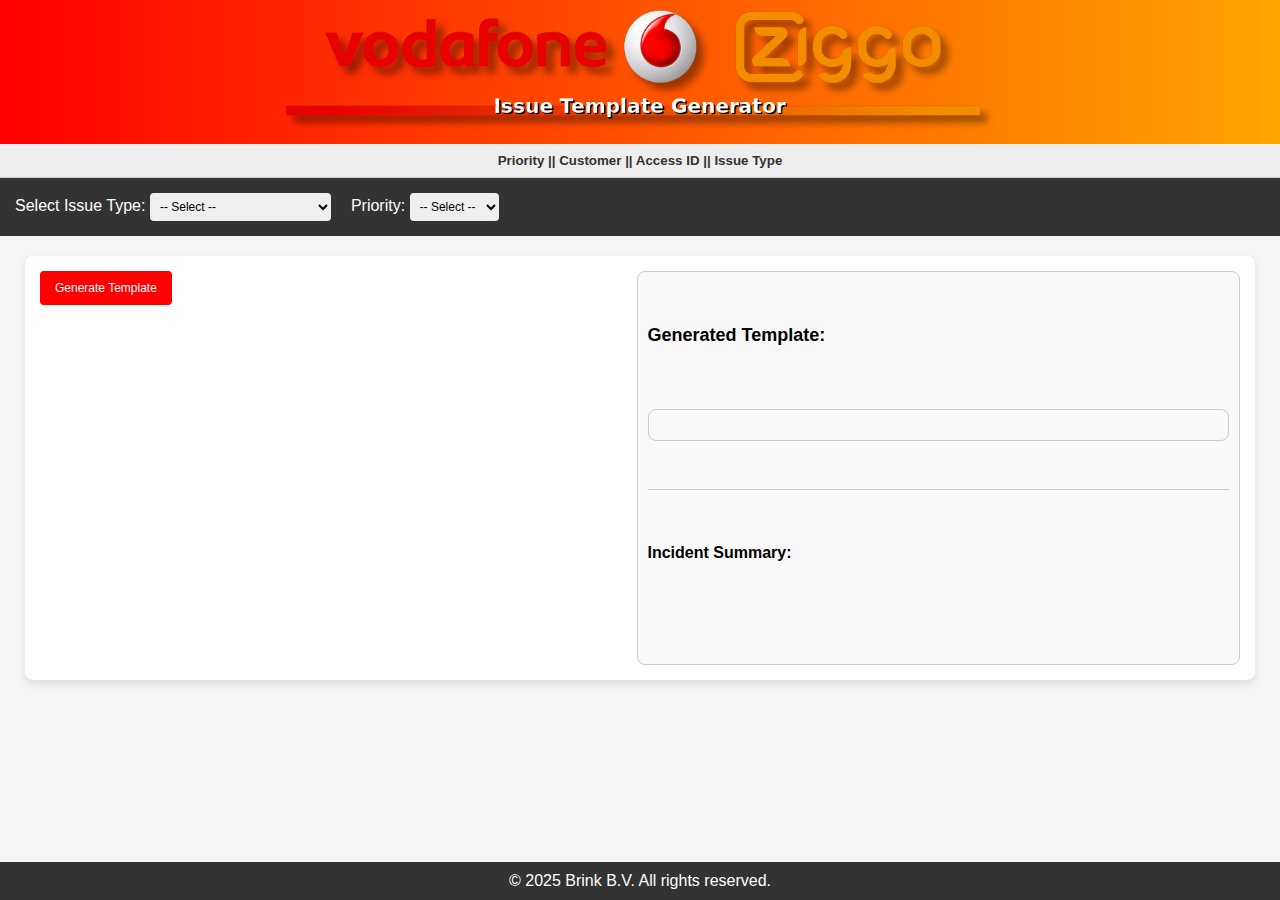
==== index.html @ 905b289a "index.html" ====
<!DOCTYPE html>
<html lang="en">
<head>
    <meta charset="UTF-8">
    <meta name="viewport" content="width=device-width, initial-scale=1.0">
    <title>Issue Template Generator</title>
    <link rel="stylesheet" href="styles.css">
</head>
<body>

<div class="banner">
    <img src="vz.png" alt="Issue Template Generator Logo" class="logo-banner" />
</div>

<div class="summary-bar">
    <input type="text" id="summary-bar" readonly value="Priority || Customer || Access ID || Issue Type" />
</div>

<div class="top-bar">
    <div>
        <label for="issue-type">Select Issue Type:</label>
        <select id="issue-type" aria-label="Select an Issue Type" required>
            <option value="">-- Select --</option>
            <option value="MultiWifi - Hinder">MultiWifi - Hinder</option>
            <option value="MultiWifi - No Connection">MultiWifi - No Connection</option>
            <option value="Telefonie - Feature Issues">Telephony - Feature Issues</option>
            <option value="Telefonie - No in- or outgoing calls">Telephony - No In/Out Calls</option>
            <option value="Telefonie - One way audio">Telephony - One Way Audio</option>
            <option value="Telefonie - Quality issues">Telephony - Quality Issues</option>
            <option value="Data - No Connection">Data - No Connection</option>
            <option value="Data - Packetloss">Data - Packetloss</option>
            <option value="Data - Performance Issue">Data - Performance Issue</option>
            <option value="Data - Reachability IP">Data - Reachability IP</option>
            <option value="Data - Speed Issues">Data - Speed Issues</option>
        </select>
    </div>
    <div>
        <label for="priority">Priority:</label>
        <select id="priority" aria-label="Priority" required>
            <option value="">-- Select --</option>
            <option value="P1">P1</option>
            <option value="P2">P2</option>
            <option value="P3">P3</option>
            <option value="P4">P4</option>
        </select>
    </div>
</div>

<div class="container">
    <div class="form-section">
        <form id="template-form">
            <div id="dynamic-fields">
                <!-- Dynamic fields will be inserted here based on issue type -->
            </div>
            <button type="submit">Generate Template</button>
        </form>
    </div>
    <div class="output-section">
        <h2>Generated Template:</h2>
        <div id="template-output" class="template-output"></div>
        <div class="incident-summary" id="incident-summary">
            <h3>Incident Summary:</h3>
            <p id="summary-output"></p>
        </div>
    </div>
</div>

<footer>
    © 2025 Brink B.V. All rights reserved.
</footer>

<script type="module" src="scripts.js" defer></script>
</body>
</html>
---- styles.css ----
body {
    font-family: Arial, sans-serif;
    margin: 0;
    padding: 0;
    background-color: #f5f5f5;
}
.banner {
    text-align: center;
    background: linear-gradient(90deg, red, orange);
    padding: 10px 0;
}
.banner img.logo-banner {
    max-width: 100%;
    height: auto;
    max-height: 120px; /* Adjust based on the logo size */
}
.top-bar {
    display: flex;
    justify-content: flex-start; /* Align items to the left */
    gap: 20px; /* Add spacing between elements */
    background-color: #333;
    padding: 15px;
    color: white;
}
.top-bar select {
    padding: 6px;
    border: none;
    border-radius: 4px;
    font-size: 12px;
}
.summary-bar {
    display: flex;
    justify-content: space-between;
    align-items: center;
    background-color: #eee;
    padding: 8px 15px;
    border-bottom: 1px solid #ccc;
    font-family: Arial, sans-serif;
    color: #333;
    font-weight: bold;
}
.summary-bar input {
    border: none;
    background: none;
    font-weight: bold;
    color: #333;
    width: 100%;
    text-align: center;
    outline: none;
    cursor: text;
}
.container {
    max-width: 1200px;
    margin: 20px auto;
    background: white;
    padding: 15px;
    border-radius: 8px;
    box-shadow: 0 4px 8px rgba(0, 0, 0, 0.1);
    display: flex;
    gap: 15px;
}
.form-section {
    flex: 1;
}
.output-section {
    flex: 1;
    background: #f9f9f9;
    padding: 10px;
    border: 1px solid #ccc;
    border-radius: 8px;
    white-space: pre-wrap;
    font-size: 12px;
}
.form-group {
    display: flex;
    justify-content: space-between;
    align-items: center;
    margin-bottom: 10px;
}
.form-group label {
    flex: 1;
    font-weight: bold;
    margin-right: 8px;
    font-size: 12px;
}
.form-group input, .form-group textarea {
    flex: 2;
    padding: 8px;
    border: 1px solid #ccc;
    border-radius: 4px;
    font-size: 12px;
}
.form-group textarea {
    width: 100%;
    padding: 8px;
    border: 1px solid #ccc;
    border-radius: 4px;
    font-size: 14px;
    resize: both;
    min-height: 80px;
}
textarea {
    width: 100%; /* Makes the textarea take the full width of its container */
    padding: 8px; /* Adds spacing inside the textarea */
    border: 1px solid #ccc; /* Light gray border */
    border-radius: 4px; /* Rounded corners */
    font-size: 14px; /* Text size */
    resize: both; /* Allows resizing in both horizontal and vertical directions */
    min-height: 80px; /* Ensures it’s taller than a typical input field by default */
}
button {
    background-color: red;
    color: white;
    border: none;
    padding: 10px 15px;
    border-radius: 4px;
    cursor: pointer;
    font-size: 12px;
    transition: background-color 0.3s;
}
button:hover {
    background-color: orange;
}
footer {
    text-align: center;
    background-color: #333;
    color: white;
    padding: 10px 0;
    position: fixed;
    bottom: 0;
    width: 100%;
}
.incident-summary {
    margin-top: 20px;
    padding-top: 10px;
    border-top: 1px solid #ccc;
}
.incident-summary h3 {
    font-size: 16px;
    margin-bottom: 8px;
}
.incident-summary p {
    font-size: 14px;
    margin: 0;
}
.template-output {
    font-family: Arial, sans-serif;
    line-height: 1.6;
    background-color: #f9f9f9;
    padding: 15px;
    border-radius: 8px;
    border: 1px solid #ccc;
    margin-top: 20px;
    white-space: pre-wrap;
}
.template-output h2 {
    font-size: 15px;
    margin-bottom: 8px;
    color: #333;
}
.template-output .section-title {
    font-weight: bold;
    margin-top: 15px;
}
/* Toggle Switch */
.switch {
    position: relative;
    display: inline-block;
    width: 34px;
    height: 20px;
}

.switch input {
    opacity: 0;
    width: 0;
    height: 0;
}

.slider {
    position: absolute;
    cursor: pointer;
    top: 0;
    left: 0;
    right: 0;
    bottom: 0;
    background-color: #ccc;
    transition: 0.4s;
    border-radius: 34px;
}

.slider:before {
    position: absolute;
    content: "";
    height: 14px;
    width: 14px;
    left: 3px;
    bottom: 3px;
    background-color: white;
    transition: 0.4s;
    border-radius: 50%;
}

input:checked + .slider {
    background-color: #2196F3;
}

input:checked + .slider:before {
    transform: translateX(14px);
}

/* Dark Mode Styles */
body.dark-mode {
    background-color: #121212;
    color: #ffffff;
}

.dark-mode .banner {
    background: linear-gradient(90deg, #444, #666);
}

.dark-mode .top-bar, .dark-mode .summary-bar {
    background-color: #333;
    color: #eee;
}

.dark-mode .container {
    background-color: #222;
    color: #ddd;
}

.dark-mode button {
    background-color: #555;
    color: white;
}

.dark-mode button:hover {
    background-color: #666;
}
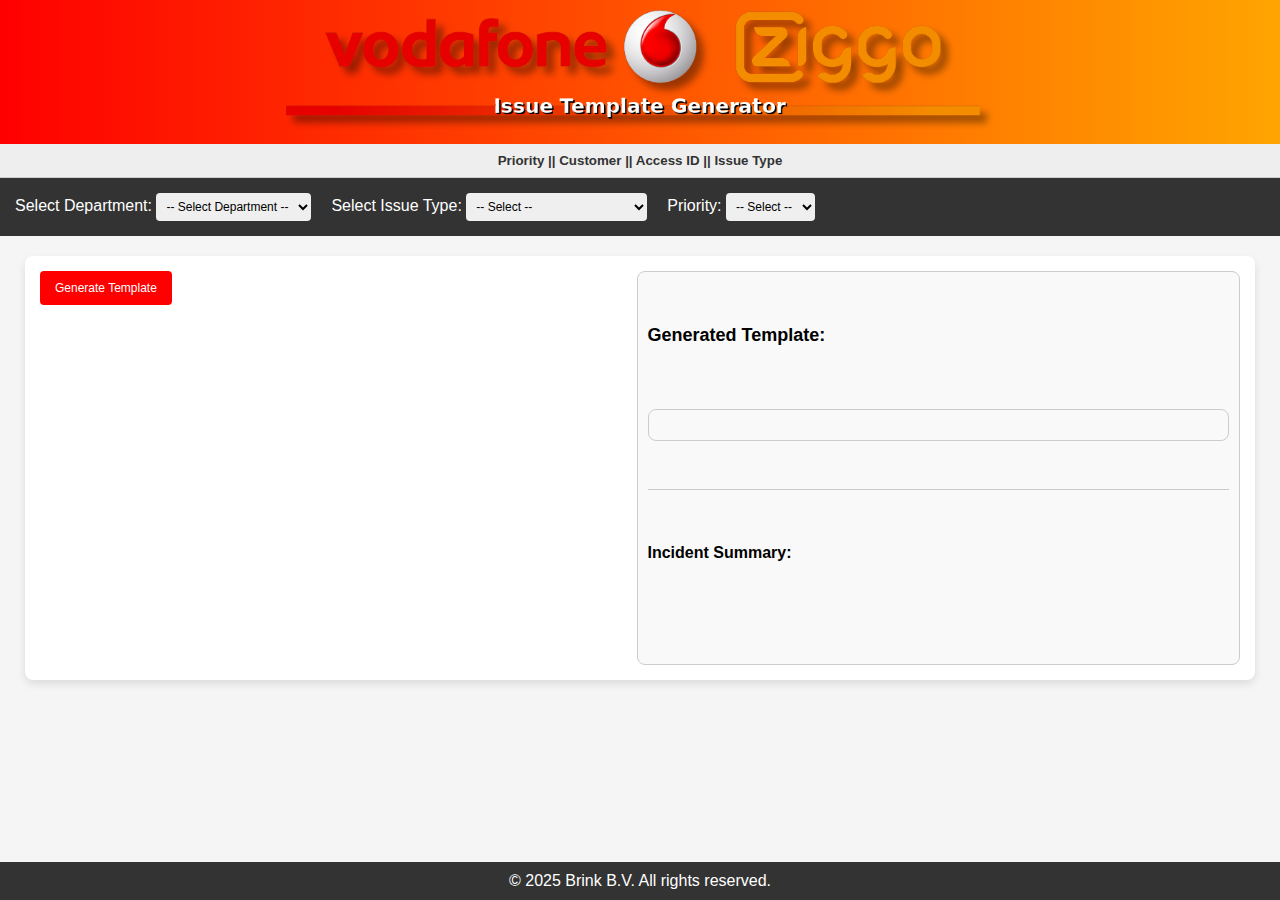
==== commit 1b963b16: "Update index.html" ====
--- a/index.html
+++ b/index.html
@@ -17,6 +17,14 @@
 </div>
 
 <div class="top-bar">
+    <div>
+    <label for="department">Select Department:</label>
+    <select id="department" required>
+        <option value="">-- Select Department --</option>
+        <option value="Tech-Services-Small">Tech Services Small</option>
+        <option value="2nd-Line-B2B">2nd Line B2B</option>
+    </select>
+    </div>
     <div>
         <label for="issue-type">Select Issue Type:</label>
         <select id="issue-type" aria-label="Select an Issue Type" required>
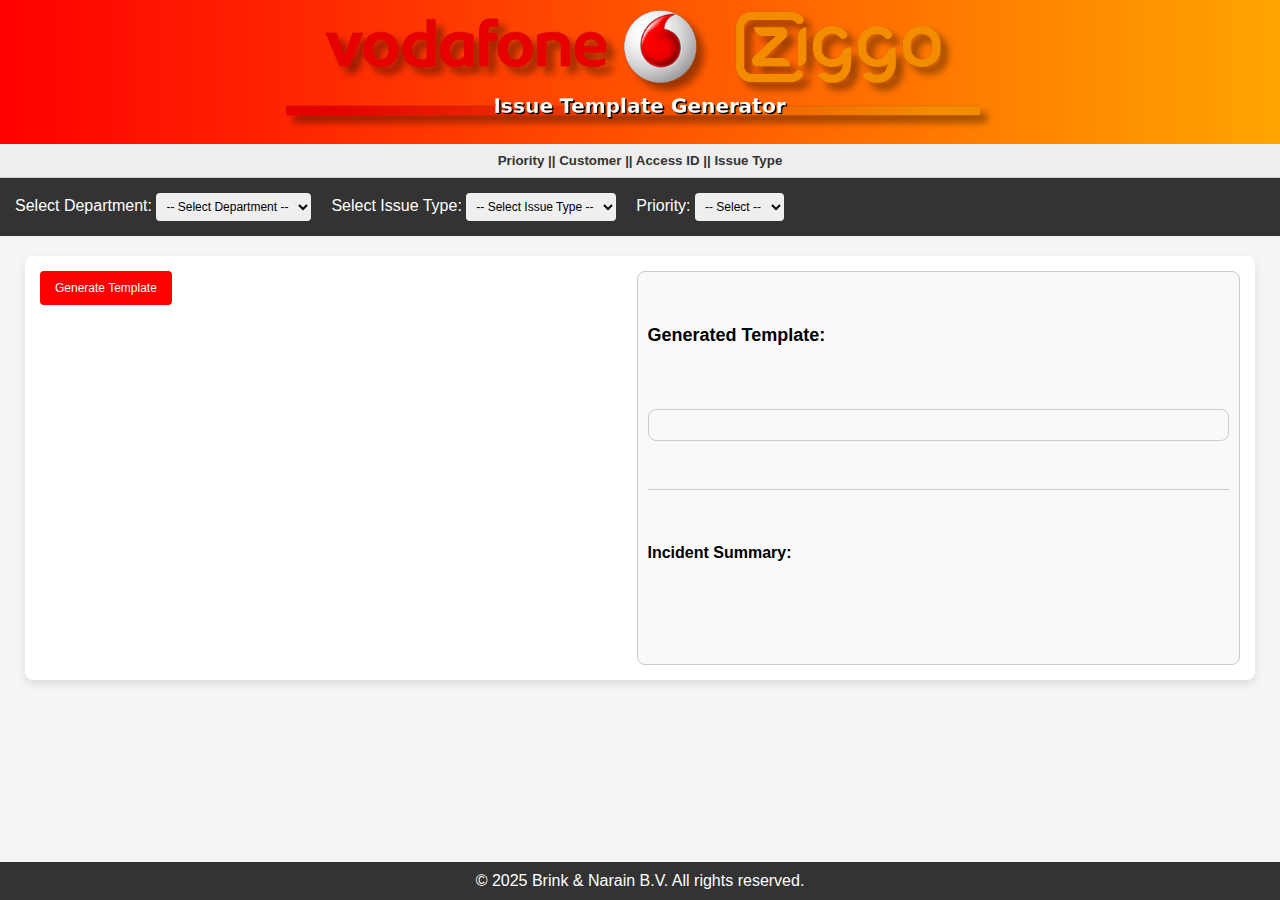
==== commit 94995a85: "Update index.html" ====
--- a/index.html
+++ b/index.html
@@ -17,14 +17,14 @@
 </div>
 
 <div class="top-bar">
-    <div>
+<div>
     <label for="department">Select Department:</label>
     <select id="department" required>
         <option value="">-- Select Department --</option>
-        <option value="Tech-Services-Small">Tech Services Small</option>
-        <option value="2nd-Line-B2B">2nd Line B2B</option>
+        <option value="tech-services-small">Tech Services Small</option>
+        <option value="2nd-line-b2b">2nd Line B2B</option>
     </select>
-    </div>
+</div>
     <div>
         <label for="issue-type">Select Issue Type:</label>
         <select id="issue-type" aria-label="Select an Issue Type" required>
@@ -74,7 +74,7 @@
 </div>
 
 <footer>
-    © 2025 Brink B.V. All rights reserved.
+    © 2025 Brink & Narain B.V. All rights reserved.
 </footer>
 
 <script type="module" src="scripts.js" defer></script>
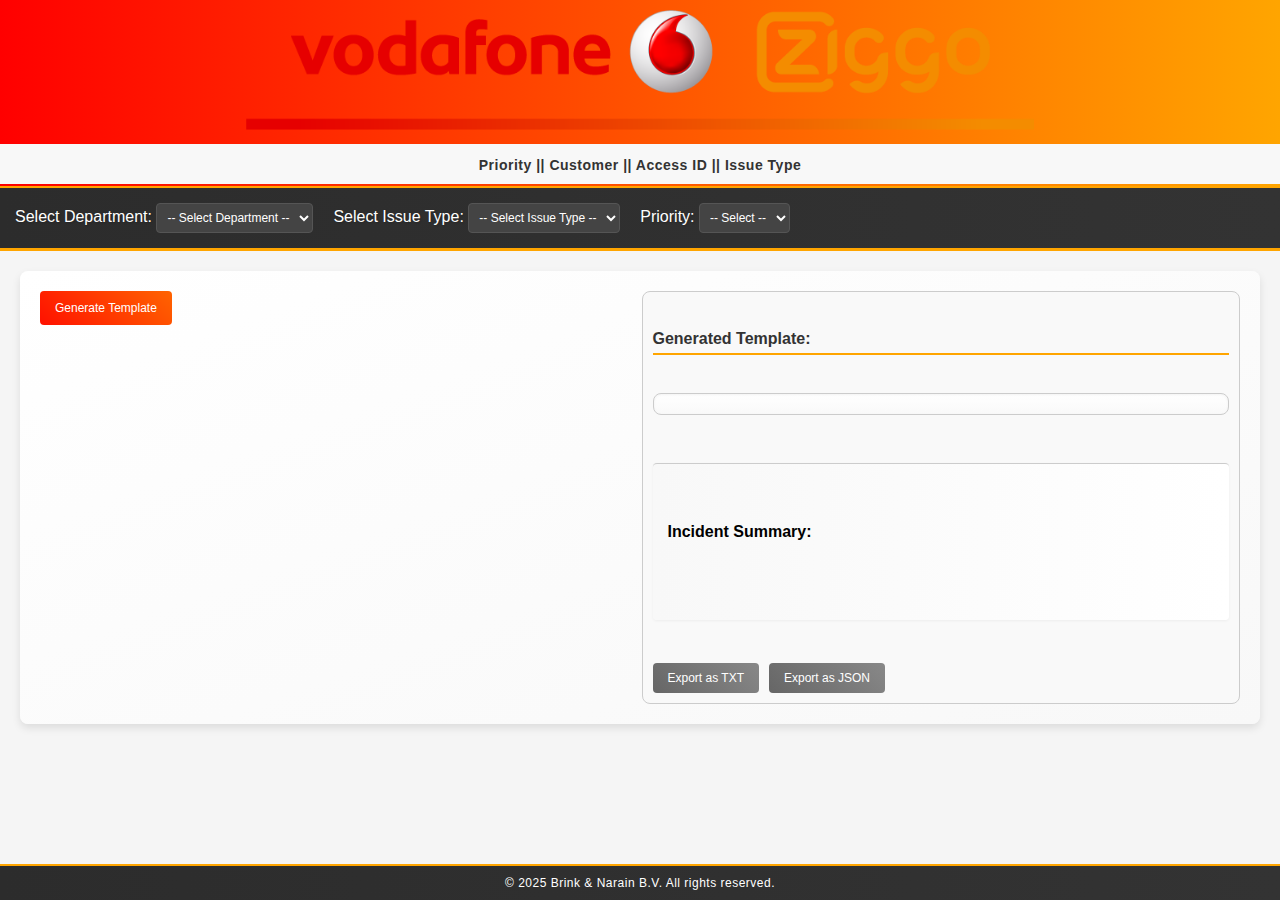
==== commit a9e6c262: "new code" ====
--- a/index.html
+++ b/index.html
@@ -17,29 +17,19 @@
 </div>
 
 <div class="top-bar">
-<div>
-    <label for="department">Select Department:</label>
-    <select id="department" required>
-        <option value="">-- Select Department --</option>
-        <option value="tech-services-small">Tech Services Small</option>
-        <option value="2nd-line-b2b">2nd Line B2B</option>
-    </select>
-</div>
+    <div>
+        <label for="department">Select Department:</label>
+        <select id="department" required>
+            <option value="">-- Select Department --</option>
+            <option value="tech-services-small">Tech Services Small</option>
+            <option value="2nd-line-b2b">2nd Line B2B</option>
+        </select>
+    </div>
     <div>
         <label for="issue-type">Select Issue Type:</label>
         <select id="issue-type" aria-label="Select an Issue Type" required>
             <option value="">-- Select --</option>
-            <option value="MultiWifi - Hinder">MultiWifi - Hinder</option>
-            <option value="MultiWifi - No Connection">MultiWifi - No Connection</option>
-            <option value="Telefonie - Feature Issues">Telephony - Feature Issues</option>
-            <option value="Telefonie - No in- or outgoing calls">Telephony - No In/Out Calls</option>
-            <option value="Telefonie - One way audio">Telephony - One Way Audio</option>
-            <option value="Telefonie - Quality issues">Telephony - Quality Issues</option>
-            <option value="Data - No Connection">Data - No Connection</option>
-            <option value="Data - Packetloss">Data - Packetloss</option>
-            <option value="Data - Performance Issue">Data - Performance Issue</option>
-            <option value="Data - Reachability IP">Data - Reachability IP</option>
-            <option value="Data - Speed Issues">Data - Speed Issues</option>
+            <!-- Issue types are populated dynamically -->
         </select>
     </div>
     <div>
@@ -60,7 +50,7 @@
             <div id="dynamic-fields">
                 <!-- Dynamic fields will be inserted here based on issue type -->
             </div>
-            <button type="submit">Generate Template</button>
+            <button type="submit" id="generate-template">Generate Template</button>
         </form>
     </div>
     <div class="output-section">
--- a/styles.css
+++ b/styles.css
@@ -4,41 +4,79 @@
     padding: 0;
     background-color: #f5f5f5;
 }
+
 .banner {
     text-align: center;
     background: linear-gradient(90deg, red, orange);
     padding: 10px 0;
 }
+
 .banner img.logo-banner {
     max-width: 100%;
     height: auto;
     max-height: 120px; /* Adjust based on the logo size */
 }
+
 .top-bar {
     display: flex;
     justify-content: flex-start; /* Align items to the left */
     gap: 20px; /* Add spacing between elements */
-    background-color: #333;
+    background: linear-gradient(to right, #2c2c2c, #333);
     padding: 15px;
     color: white;
-}
+    border-bottom: 3px solid orange;
+}
+
 .top-bar select {
     padding: 6px;
     border: none;
     border-radius: 4px;
     font-size: 12px;
-}
+    background-color: #444;
+    color: white;
+    border: 1px solid #555;
+    transition: all 0.3s ease;
+}
+
+.top-bar select:hover {
+    background-color: #505050;
+    border-color: #666;
+}
+
+.top-bar label {
+    text-shadow: 1px 1px 2px rgba(0, 0, 0, 0.2);
+}
+
 .summary-bar {
     display: flex;
     justify-content: space-between;
     align-items: center;
-    background-color: #eee;
-    padding: 8px 15px;
-    border-bottom: 1px solid #ccc;
+    background-color: #f8f8f8;
+    border-bottom: 2px solid orange;
+    padding: 12px 20px;
     font-family: Arial, sans-serif;
     color: #333;
     font-weight: bold;
-}
+    position: relative;
+    overflow: hidden;
+}
+
+.summary-bar:after {
+    content: '';
+    position: absolute;
+    bottom: 0;
+    left: 0;
+    width: 100%;
+    height: 2px;
+    background: linear-gradient(to right, red, orange);
+    animation: shimmer 2s infinite;
+}
+
+@keyframes shimmer {
+    0% { transform: translateX(-100%); }
+    100% { transform: translateX(100%); }
+}
+
 .summary-bar input {
     border: none;
     background: none;
@@ -48,48 +86,60 @@
     text-align: center;
     outline: none;
     cursor: text;
-}
+    font-size: 14px;
+    letter-spacing: 0.5px;
+}
+
 .container {
     max-width: 1200px;
-    margin: 20px auto;
-    background: white;
-    padding: 15px;
+    margin: 20px auto 80px;
+    background: linear-gradient(to bottom right, white, #f8f8f8);
+    padding: 20px;
     border-radius: 8px;
     box-shadow: 0 4px 8px rgba(0, 0, 0, 0.1);
     display: flex;
-    gap: 15px;
-}
+    gap: 25px;
+}
+
 .form-section {
     flex: 1;
 }
+
 .output-section {
     flex: 1;
     background: #f9f9f9;
-    padding: 10px;
+    padding: 0 10px 10px 10px;
     border: 1px solid #ccc;
     border-radius: 8px;
     white-space: pre-wrap;
     font-size: 12px;
 }
+
 .form-group {
     display: flex;
     justify-content: space-between;
     align-items: center;
-    margin-bottom: 10px;
-}
+    margin-bottom: 15px;
+    padding: 5px 0;
+}
+
 .form-group label {
     flex: 1;
     font-weight: bold;
     margin-right: 8px;
     font-size: 12px;
 }
+
 .form-group input, .form-group textarea {
     flex: 2;
     padding: 8px;
     border: 1px solid #ccc;
     border-radius: 4px;
     font-size: 12px;
-}
+    transition: border-color 0.3s, box-shadow 0.3s;
+    box-shadow: inset 0 1px 3px rgba(0, 0, 0, 0.05);
+}
+
 .form-group textarea {
     width: 100%;
     padding: 8px;
@@ -99,15 +149,13 @@
     resize: both;
     min-height: 80px;
 }
-textarea {
-    width: 100%; /* Makes the textarea take the full width of its container */
-    padding: 8px; /* Adds spacing inside the textarea */
-    border: 1px solid #ccc; /* Light gray border */
-    border-radius: 4px; /* Rounded corners */
-    font-size: 14px; /* Text size */
-    resize: both; /* Allows resizing in both horizontal and vertical directions */
-    min-height: 80px; /* Ensures it’s taller than a typical input field by default */
-}
+
+.form-group input:focus, .form-group textarea:focus {
+    border-color: orange;
+    box-shadow: 0 0 5px rgba(255, 165, 0, 0.3);
+    outline: none;
+}
+
 button {
     background-color: red;
     color: white;
@@ -117,10 +165,47 @@
     cursor: pointer;
     font-size: 12px;
     transition: background-color 0.3s;
-}
+    position: relative;
+    overflow: hidden;
+}
+
 button:hover {
     background-color: orange;
 }
+
+button:after {
+    content: '';
+    position: absolute;
+    top: 50%;
+    left: 50%;
+    width: 5px;
+    height: 5px;
+    background: rgba(255, 255, 255, .5);
+    opacity: 0;
+    border-radius: 100%;
+    transform: scale(1, 1) translate(-50%);
+    transform-origin: 50% 50%;
+}
+
+button:focus:not(:active)::after {
+    animation: ripple 1s ease-out;
+}
+
+@keyframes ripple {
+    0% {
+        transform: scale(0, 0);
+        opacity: 1;
+    }
+    20% {
+        transform: scale(25, 25);
+        opacity: 1;
+    }
+    100% {
+        opacity: 0;
+        transform: scale(40, 40);
+    }
+}
+
 footer {
     text-align: center;
     background-color: #333;
@@ -129,110 +214,152 @@
     position: fixed;
     bottom: 0;
     width: 100%;
-}
+    background: linear-gradient(to right, #2c2c2c, #333);
+    border-top: 2px solid orange;
+    font-size: 12px;
+    letter-spacing: 0.5px;
+}
+
 .incident-summary {
     margin-top: 20px;
     padding-top: 10px;
     border-top: 1px solid #ccc;
-}
+    background: linear-gradient(to right, #f8f8f8, #fff);
+    border-radius: 4px;
+    padding: 15px;
+    box-shadow: 0 1px 3px rgba(0, 0, 0, 0.05);
+}
+
 .incident-summary h3 {
     font-size: 16px;
     margin-bottom: 8px;
 }
+
 .incident-summary p {
     font-size: 14px;
     margin: 0;
 }
+
 .template-output {
     font-family: Arial, sans-serif;
     line-height: 1.6;
     background-color: #f9f9f9;
-    padding: 15px;
+    padding: 10px 15px;
     border-radius: 8px;
     border: 1px solid #ccc;
-    margin-top: 20px;
+    margin-top: 0;
     white-space: pre-wrap;
-}
+    transition: box-shadow 0.3s;
+    background: linear-gradient(to bottom, #fff, #f9f9f9);
+    box-shadow: inset 0 1px 3px rgba(0, 0, 0, 0.05);
+}
+
 .template-output h2 {
     font-size: 15px;
     margin-bottom: 8px;
     color: #333;
 }
+
 .template-output .section-title {
     font-weight: bold;
     margin-top: 15px;
 }
-/* Toggle Switch */
-.switch {
-    position: relative;
-    display: inline-block;
-    width: 34px;
-    height: 20px;
-}
-
-.switch input {
-    opacity: 0;
-    width: 0;
-    height: 0;
-}
-
-.slider {
-    position: absolute;
+
+.form-section h3 {
+    color: #333;
+    font-size: 14px;
+    border-bottom: 2px solid orange;
+    padding-bottom: 5px;
+    margin-bottom: 15px;
+}
+
+.output-section h2 {
+    color: #333;
+    border-bottom: 2px solid orange;
+    padding: 10px 0 5px 0;
+    margin: 0 0 10px 0;
+    font-size: 16px;
+}
+
+/* Add hover effects */
+.form-group input:hover, .form-group textarea:hover {
+    border-color: #999;
+}
+
+select:hover {
+    background-color: #f5f5f5;
+}
+
+.template-output:hover {
+    box-shadow: 0 0 10px rgba(0, 0, 0, 0.1);
+}
+
+/* Style for action buttons */
+.action-buttons {
+    display: flex;
+    gap: 10px;
+    margin-bottom: 15px;
+}
+
+.copy-btn, .save-btn {
+    background-color: #666;
+    padding: 8px 15px;
+    font-size: 12px;
+    border-radius: 4px;
+}
+
+.copy-btn:hover, .save-btn:hover {
+    background-color: #888;
+}
+
+button[type="submit"] {
+    background: linear-gradient(45deg, red, orange);
+    background-size: 200% 200%;
+    animation: gradient 5s ease infinite;
+}
+
+@keyframes gradient {
+    0% { background-position: 0% 50%; }
+    50% { background-position: 100% 50%; }
+    100% { background-position: 0% 50%; }
+}
+
+.export-buttons {
+    display: flex;
+    gap: 10px;
+    margin-top: 15px;
+}
+
+.export-buttons button {
+    background: linear-gradient(45deg, #666, #888);
+    color: white;
+    border: none;
+    padding: 8px 15px;
+    border-radius: 4px;
     cursor: pointer;
-    top: 0;
-    left: 0;
-    right: 0;
-    bottom: 0;
-    background-color: #ccc;
-    transition: 0.4s;
-    border-radius: 34px;
-}
-
-.slider:before {
-    position: absolute;
-    content: "";
-    height: 14px;
-    width: 14px;
-    left: 3px;
-    bottom: 3px;
-    background-color: white;
-    transition: 0.4s;
-    border-radius: 50%;
-}
-
-input:checked + .slider {
-    background-color: #2196F3;
-}
-
-input:checked + .slider:before {
-    transform: translateX(14px);
-}
-
-/* Dark Mode Styles */
-body.dark-mode {
-    background-color: #121212;
-    color: #ffffff;
-}
-
-.dark-mode .banner {
-    background: linear-gradient(90deg, #444, #666);
-}
-
-.dark-mode .top-bar, .dark-mode .summary-bar {
-    background-color: #333;
-    color: #eee;
-}
-
-.dark-mode .container {
-    background-color: #222;
-    color: #ddd;
-}
-
-.dark-mode button {
-    background-color: #555;
-    color: white;
-}
-
-.dark-mode button:hover {
-    background-color: #666;
-}
+    font-size: 12px;
+    transition: all 0.3s ease;
+}
+
+.export-buttons button:hover {
+    background: linear-gradient(45deg, #888, #999);
+    transform: translateY(-1px);
+}
+
+/* Add validation error styling */
+.form-group input.error, .form-group textarea.error {
+    border-color: #ff4444;
+    background-color: #fff8f8;
+}
+
+.error-message {
+    color: #ff4444;
+    font-size: 12px;
+    margin-top: 4px;
+    display: none;
+}
+
+.form-group input.error + .error-message,
+.form-group textarea.error + .error-message {
+    display: block;
+}
